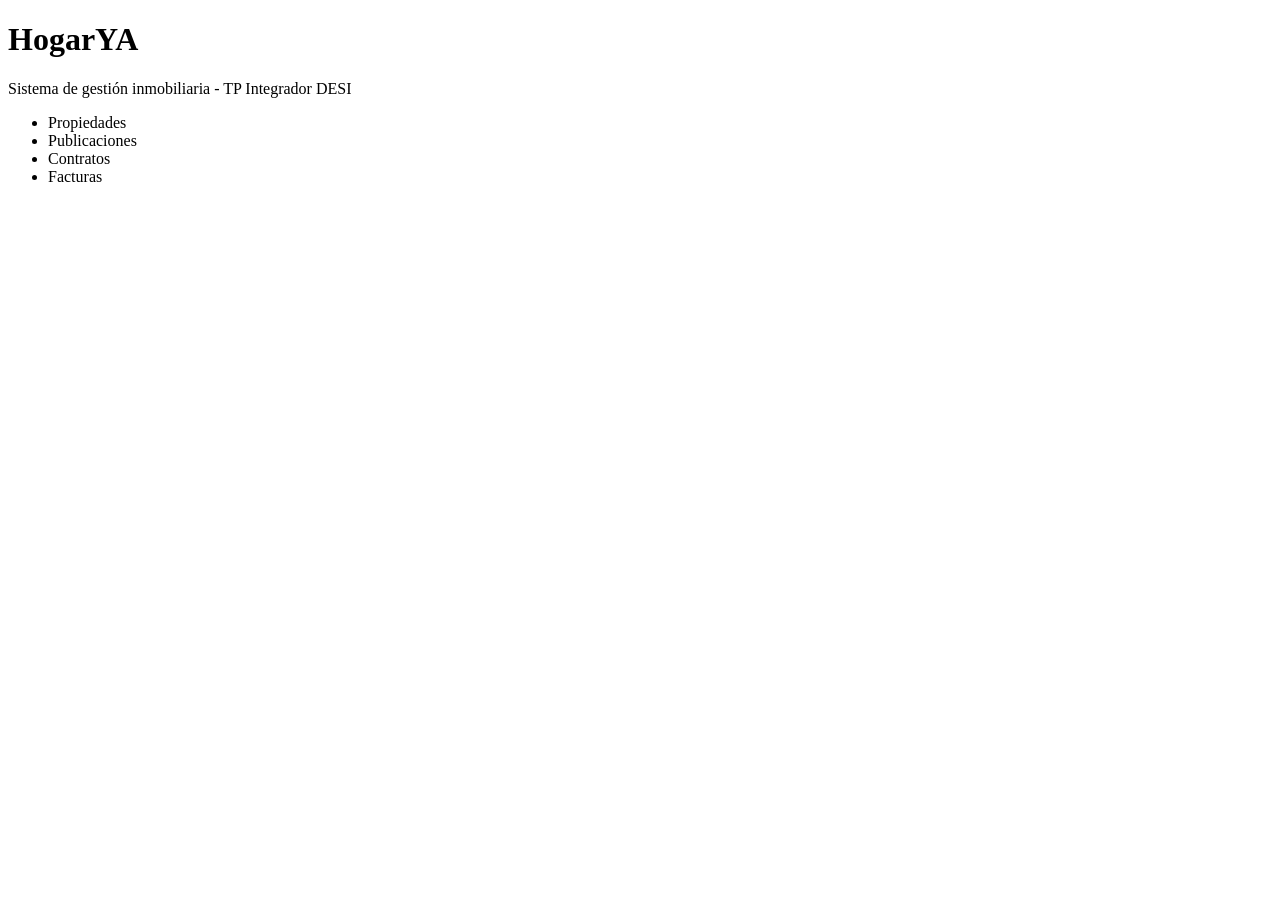
==== src/main/resources/templates/index.html @ 87cca106 "Initial Spring Boot project" ====
<!doctype html>
<html lang="es">
  <head>
    <meta charset="UTF-8" />
    <title>HogarYA</title>
  </head>
  <body>
    <h1>HogarYA</h1>
    <p>Sistema de gestión inmobiliaria - TP Integrador DESI</p>

    <ul>
      <li>Propiedades</li>
      <li>Publicaciones</li>
      <li>Contratos</li>
      <li>Facturas</li>
    </ul>
  </body>
</html>
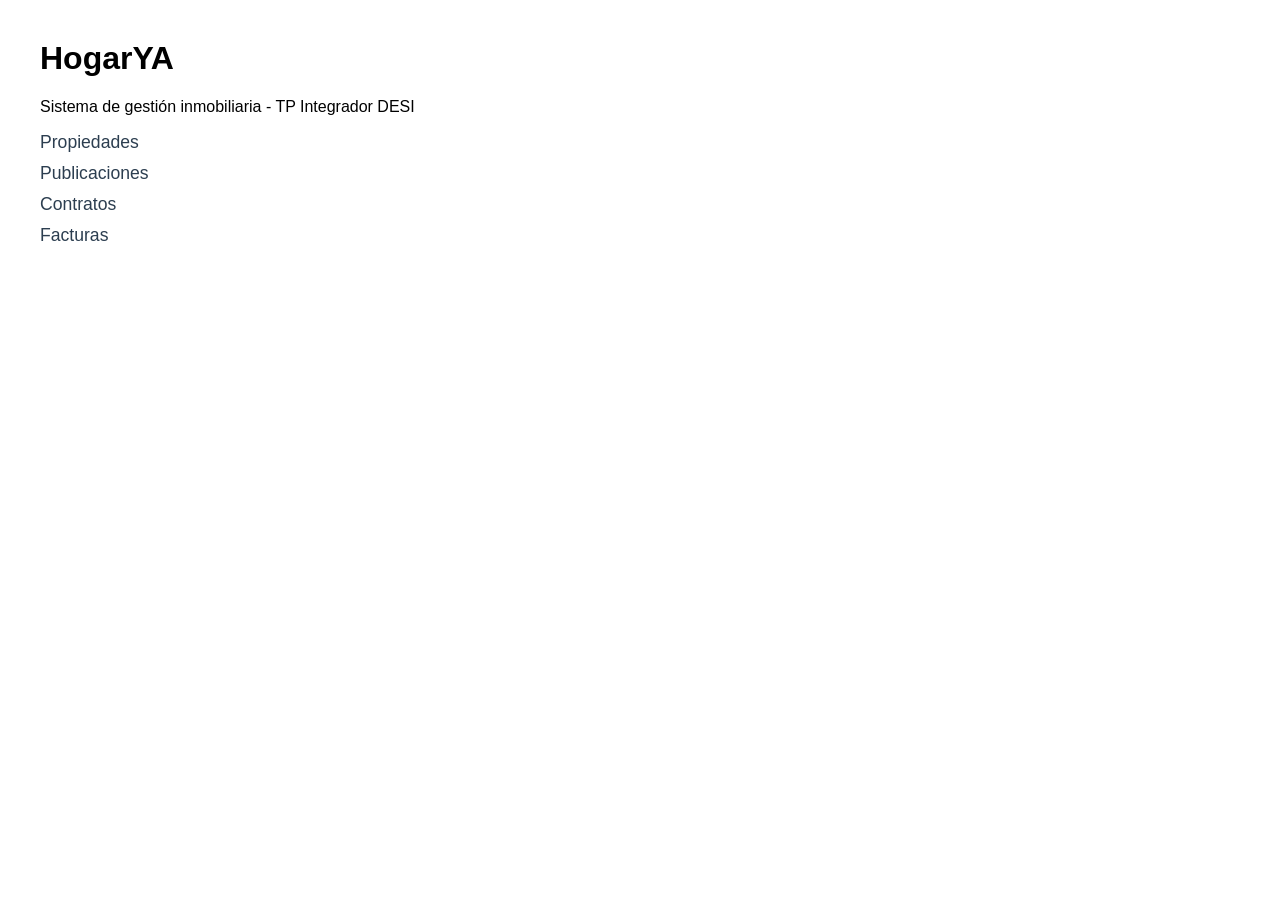
==== commit 442ea999: "fix: update links in index" ====
--- a/src/main/resources/templates/index.html
+++ b/src/main/resources/templates/index.html
@@ -1,18 +1,25 @@
-<!doctype html>
-<html lang="es">
+<!DOCTYPE html>
+<html lang="es" xmlns:th="http://www.thymeleaf.org">
   <head>
     <meta charset="UTF-8" />
     <title>HogarYA</title>
+    <style>
+      body { font-family: Arial, sans-serif; margin: 40px; }
+      ul { list-style: none; padding: 0; }
+      li { margin: 10px 0; }
+      a { color: #2c3e50; font-size: 1.1em; text-decoration: none; }
+      a:hover { text-decoration: underline; }
+    </style>
   </head>
   <body>
     <h1>HogarYA</h1>
     <p>Sistema de gestión inmobiliaria - TP Integrador DESI</p>
 
     <ul>
-      <li>Propiedades</li>
-      <li>Publicaciones</li>
-      <li>Contratos</li>
-      <li>Facturas</li>
+      <li><a th:href="@{/propiedades}">Propiedades</a></li>
+      <li><a th:href="@{/publicaciones}">Publicaciones</a></li>
+      <li><a th:href="@{/contratos}">Contratos</a></li>
+      <li><a th:href="@{/facturas}">Facturas</a></li>
     </ul>
   </body>
 </html>
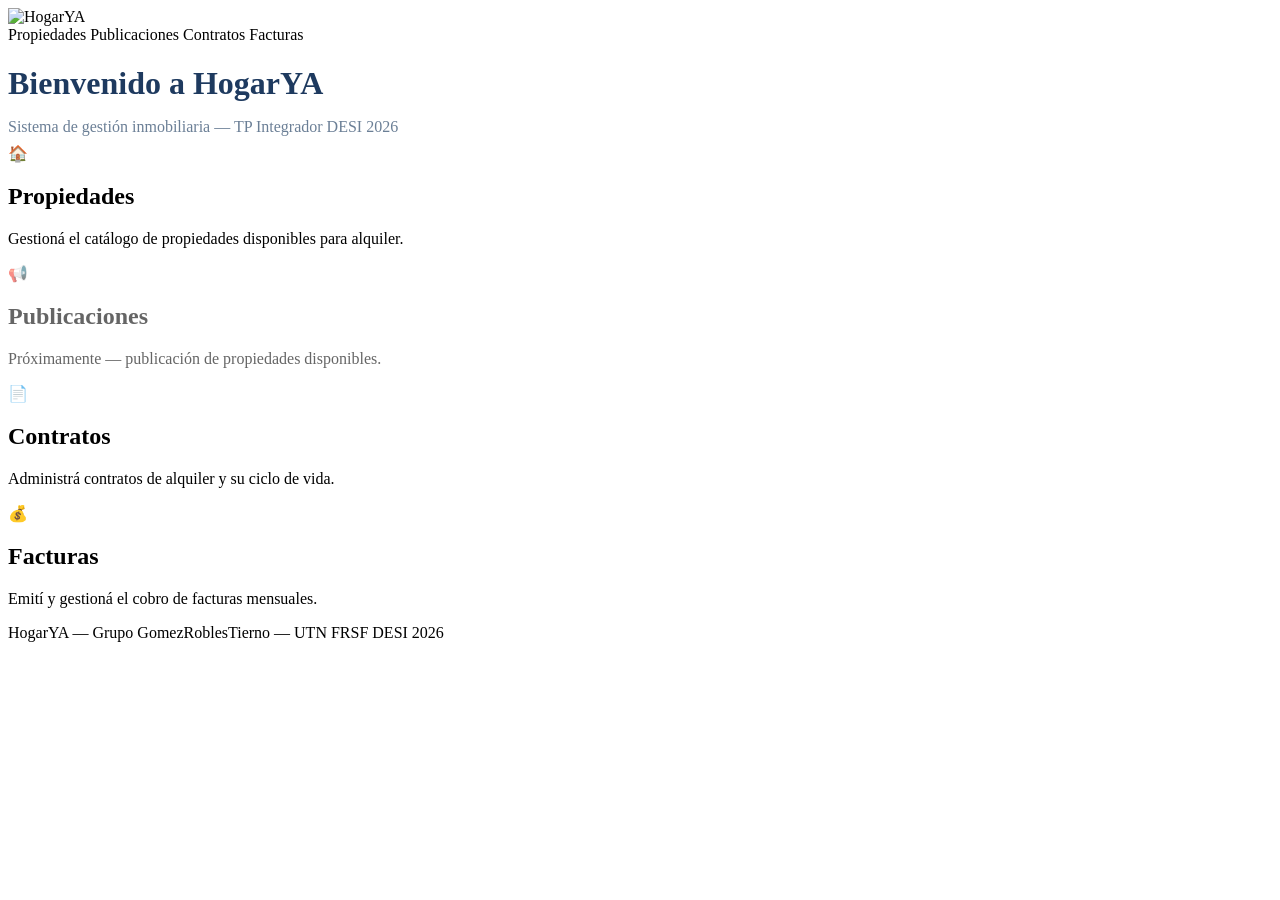
==== commit 67ad13a9: "feat: add unified UI styles with brand colors and logo" ====
--- a/src/main/resources/templates/index.html
+++ b/src/main/resources/templates/index.html
@@ -1,25 +1,53 @@
 <!DOCTYPE html>
 <html lang="es" xmlns:th="http://www.thymeleaf.org">
-  <head>
-    <meta charset="UTF-8" />
+<head>
+    <meta charset="UTF-8"/>
     <title>HogarYA</title>
-    <style>
-      body { font-family: Arial, sans-serif; margin: 40px; }
-      ul { list-style: none; padding: 0; }
-      li { margin: 10px 0; }
-      a { color: #2c3e50; font-size: 1.1em; text-decoration: none; }
-      a:hover { text-decoration: underline; }
-    </style>
-  </head>
-  <body>
-    <h1>HogarYA</h1>
-    <p>Sistema de gestión inmobiliaria - TP Integrador DESI</p>
+    <link rel="stylesheet" th:href="@{/css/hogarya.css}"/>
+</head>
+<body>
 
-    <ul>
-      <li><a th:href="@{/propiedades}">Propiedades</a></li>
-      <li><a th:href="@{/publicaciones}">Publicaciones</a></li>
-      <li><a th:href="@{/contratos}">Contratos</a></li>
-      <li><a th:href="@{/facturas}">Facturas</a></li>
-    </ul>
-  </body>
+<nav class="navbar">
+    <a class="logo" th:href="@{/}"><img th:src="@{/images/logo.png}" alt="HogarYA"/></a>
+    <nav>
+        <a th:href="@{/propiedades}">Propiedades</a>
+        <a th:href="@{/publicaciones}">Publicaciones</a>
+        <a th:href="@{/contratos}">Contratos</a>
+        <a th:href="@{/facturas}">Facturas</a>
+    </nav>
+</nav>
+
+<div class="main-content">
+    <h1 style="color:#1e3a5f; margin-bottom:6px;">Bienvenido a HogarYA</h1>
+    <p style="color:#6b7f96; margin-bottom:8px;">Sistema de gestión inmobiliaria — TP Integrador DESI 2026</p>
+
+    <div class="home-grid">
+        <a class="home-card" th:href="@{/propiedades}">
+            <div class="icon">🏠</div>
+            <h2>Propiedades</h2>
+            <p>Gestioná el catálogo de propiedades disponibles para alquiler.</p>
+        </a>
+        <a class="home-card" th:href="@{/publicaciones}" style="border-top-color:#8a9bb0; opacity:0.6; cursor:not-allowed;">
+            <div class="icon">📢</div>
+            <h2>Publicaciones</h2>
+            <p>Próximamente — publicación de propiedades disponibles.</p>
+        </a>
+        <a class="home-card" th:href="@{/contratos}" style="border-top-color:#e8543a;">
+            <div class="icon">📄</div>
+            <h2>Contratos</h2>
+            <p>Administrá contratos de alquiler y su ciclo de vida.</p>
+        </a>
+        <a class="home-card" th:href="@{/facturas}" style="border-top-color:#e8a020;">
+            <div class="icon">💰</div>
+            <h2>Facturas</h2>
+            <p>Emití y gestioná el cobro de facturas mensuales.</p>
+        </a>
+    </div>
+</div>
+
+<footer class="footer">
+    HogarYA &mdash; Grupo GomezRoblesTierno &mdash; UTN FRSF DESI 2026
+</footer>
+
+</body>
 </html>
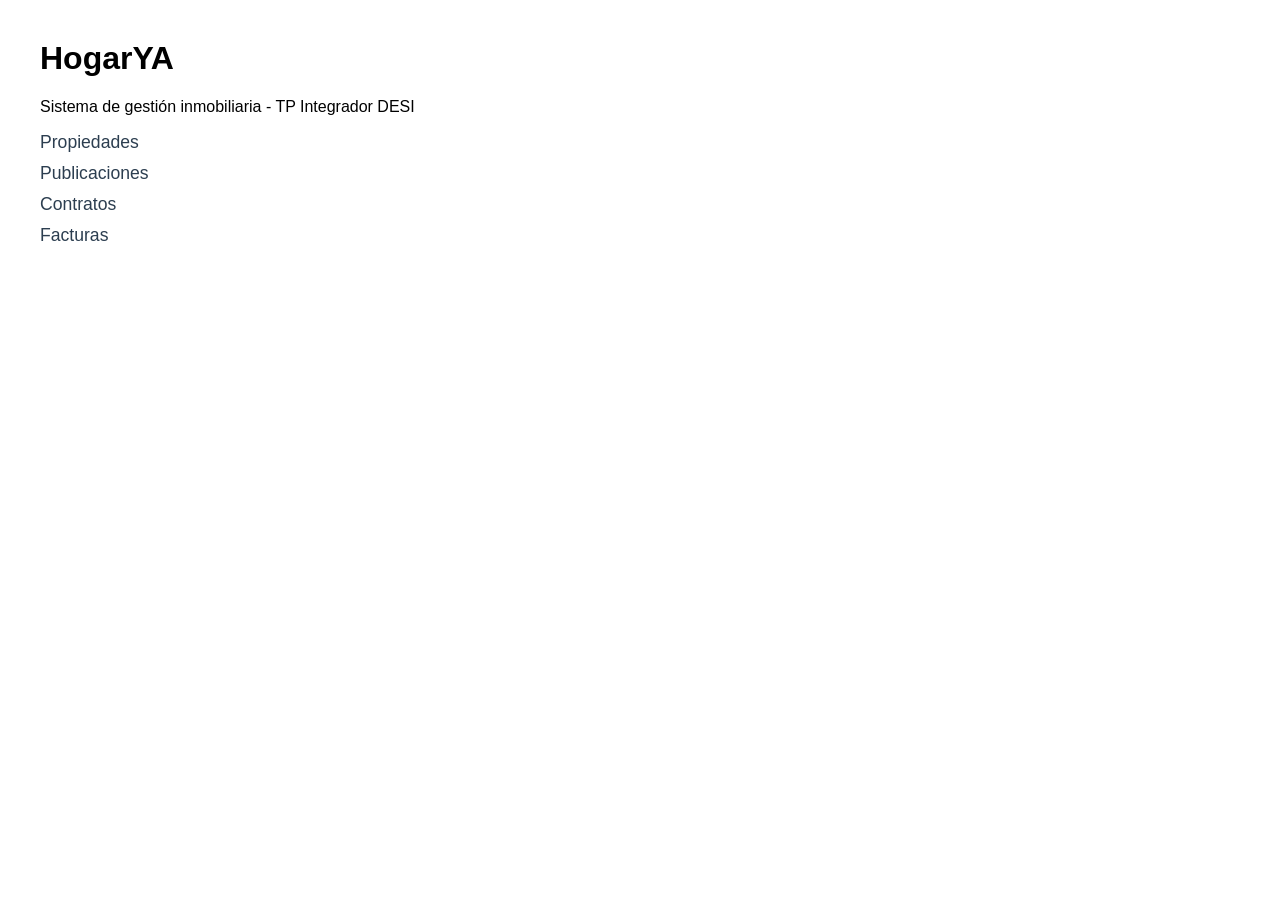
==== commit 39f1a8c2: "WIP: avance publicaciones" ====
--- a/src/main/resources/templates/index.html
+++ b/src/main/resources/templates/index.html
@@ -1,53 +1,25 @@
 <!DOCTYPE html>
 <html lang="es" xmlns:th="http://www.thymeleaf.org">
-<head>
-    <meta charset="UTF-8"/>
+  <head>
+    <meta charset="UTF-8" />
     <title>HogarYA</title>
-    <link rel="stylesheet" th:href="@{/css/hogarya.css}"/>
-</head>
-<body>
+    <style>
+      body { font-family: Arial, sans-serif; margin: 40px; }
+      ul { list-style: none; padding: 0; }
+      li { margin: 10px 0; }
+      a { color: #2c3e50; font-size: 1.1em; text-decoration: none; }
+      a:hover { text-decoration: underline; }
+    </style>
+  </head>
+  <body>
+    <h1>HogarYA</h1>
+    <p>Sistema de gestión inmobiliaria - TP Integrador DESI</p>
 
-<nav class="navbar">
-    <a class="logo" th:href="@{/}"><img th:src="@{/images/logo.png}" alt="HogarYA"/></a>
-    <nav>
-        <a th:href="@{/propiedades}">Propiedades</a>
-        <a th:href="@{/publicaciones}">Publicaciones</a>
-        <a th:href="@{/contratos}">Contratos</a>
-        <a th:href="@{/facturas}">Facturas</a>
-    </nav>
-</nav>
-
-<div class="main-content">
-    <h1 style="color:#1e3a5f; margin-bottom:6px;">Bienvenido a HogarYA</h1>
-    <p style="color:#6b7f96; margin-bottom:8px;">Sistema de gestión inmobiliaria — TP Integrador DESI 2026</p>
-
-    <div class="home-grid">
-        <a class="home-card" th:href="@{/propiedades}">
-            <div class="icon">🏠</div>
-            <h2>Propiedades</h2>
-            <p>Gestioná el catálogo de propiedades disponibles para alquiler.</p>
-        </a>
-        <a class="home-card" th:href="@{/publicaciones}" style="border-top-color:#8a9bb0; opacity:0.6; cursor:not-allowed;">
-            <div class="icon">📢</div>
-            <h2>Publicaciones</h2>
-            <p>Próximamente — publicación de propiedades disponibles.</p>
-        </a>
-        <a class="home-card" th:href="@{/contratos}" style="border-top-color:#e8543a;">
-            <div class="icon">📄</div>
-            <h2>Contratos</h2>
-            <p>Administrá contratos de alquiler y su ciclo de vida.</p>
-        </a>
-        <a class="home-card" th:href="@{/facturas}" style="border-top-color:#e8a020;">
-            <div class="icon">💰</div>
-            <h2>Facturas</h2>
-            <p>Emití y gestioná el cobro de facturas mensuales.</p>
-        </a>
-    </div>
-</div>
-
-<footer class="footer">
-    HogarYA &mdash; Grupo GomezRoblesTierno &mdash; UTN FRSF DESI 2026
-</footer>
-
-</body>
+    <ul>
+      <li><a th:href="@{/propiedades}">Propiedades</a></li>
+      <li><a th:href="@{/publicaciones/alta}">Publicaciones</a></li>
+      <li><a th:href="@{/contratos}">Contratos</a></li>
+      <li><a th:href="@{/facturas}">Facturas</a></li>
+    </ul>
+  </body>
 </html>
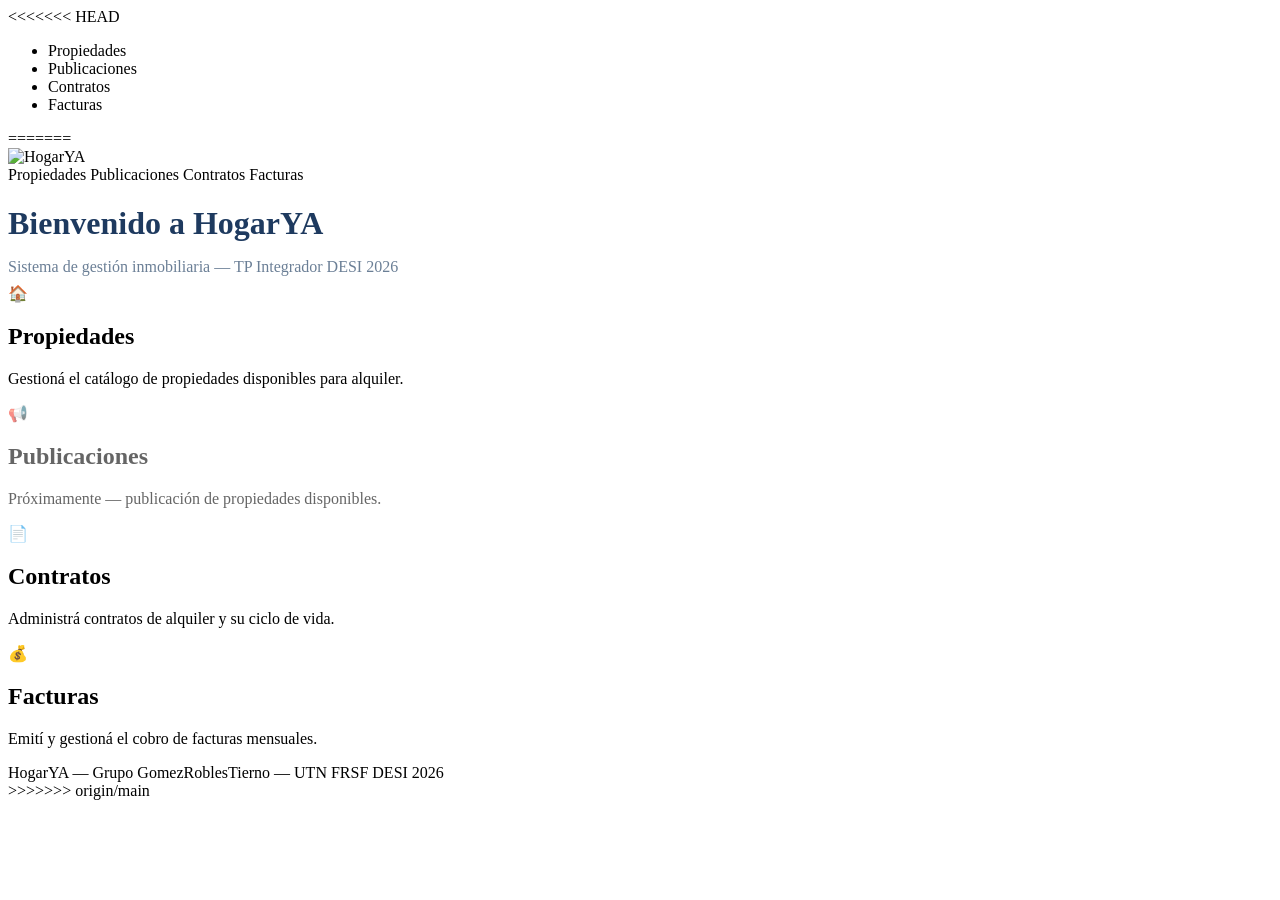
==== commit 273af8f3: "Merge origin/main into feature/epic2" ====
--- a/src/main/resources/templates/index.html
+++ b/src/main/resources/templates/index.html
@@ -1,25 +1,63 @@
 <!DOCTYPE html>
 <html lang="es" xmlns:th="http://www.thymeleaf.org">
-  <head>
-    <meta charset="UTF-8" />
+<head>
+    <meta charset="UTF-8"/>
     <title>HogarYA</title>
-    <style>
-      body { font-family: Arial, sans-serif; margin: 40px; }
-      ul { list-style: none; padding: 0; }
-      li { margin: 10px 0; }
-      a { color: #2c3e50; font-size: 1.1em; text-decoration: none; }
-      a:hover { text-decoration: underline; }
-    </style>
-  </head>
-  <body>
-    <h1>HogarYA</h1>
-    <p>Sistema de gestión inmobiliaria - TP Integrador DESI</p>
+    <link rel="stylesheet" th:href="@{/css/hogarya.css}"/>
+</head>
+<body>
 
+<<<<<<< HEAD
     <ul>
       <li><a th:href="@{/propiedades}">Propiedades</a></li>
-      <li><a th:href="@{/publicaciones/alta}">Publicaciones</a></li>
+      <li><a th:href="@{/publicaciones}">Publicaciones</a></li>
       <li><a th:href="@{/contratos}">Contratos</a></li>
       <li><a th:href="@{/facturas}">Facturas</a></li>
     </ul>
   </body>
+=======
+<nav class="navbar">
+    <a class="logo" th:href="@{/}"><img th:src="@{/images/logo.png}" alt="HogarYA"/></a>
+    <nav>
+        <a th:href="@{/propiedades}">Propiedades</a>
+        <a th:href="@{/publicaciones}">Publicaciones</a>
+        <a th:href="@{/contratos}">Contratos</a>
+        <a th:href="@{/facturas}">Facturas</a>
+    </nav>
+</nav>
+
+<div class="main-content">
+    <h1 style="color:#1e3a5f; margin-bottom:6px;">Bienvenido a HogarYA</h1>
+    <p style="color:#6b7f96; margin-bottom:8px;">Sistema de gestión inmobiliaria — TP Integrador DESI 2026</p>
+
+    <div class="home-grid">
+        <a class="home-card" th:href="@{/propiedades}">
+            <div class="icon">🏠</div>
+            <h2>Propiedades</h2>
+            <p>Gestioná el catálogo de propiedades disponibles para alquiler.</p>
+        </a>
+        <a class="home-card" th:href="@{/publicaciones}" style="border-top-color:#8a9bb0; opacity:0.6; cursor:not-allowed;">
+            <div class="icon">📢</div>
+            <h2>Publicaciones</h2>
+            <p>Próximamente — publicación de propiedades disponibles.</p>
+        </a>
+        <a class="home-card" th:href="@{/contratos}" style="border-top-color:#e8543a;">
+            <div class="icon">📄</div>
+            <h2>Contratos</h2>
+            <p>Administrá contratos de alquiler y su ciclo de vida.</p>
+        </a>
+        <a class="home-card" th:href="@{/facturas}" style="border-top-color:#e8a020;">
+            <div class="icon">💰</div>
+            <h2>Facturas</h2>
+            <p>Emití y gestioná el cobro de facturas mensuales.</p>
+        </a>
+    </div>
+</div>
+
+<footer class="footer">
+    HogarYA &mdash; Grupo GomezRoblesTierno &mdash; UTN FRSF DESI 2026
+</footer>
+
+</body>
+>>>>>>> origin/main
 </html>
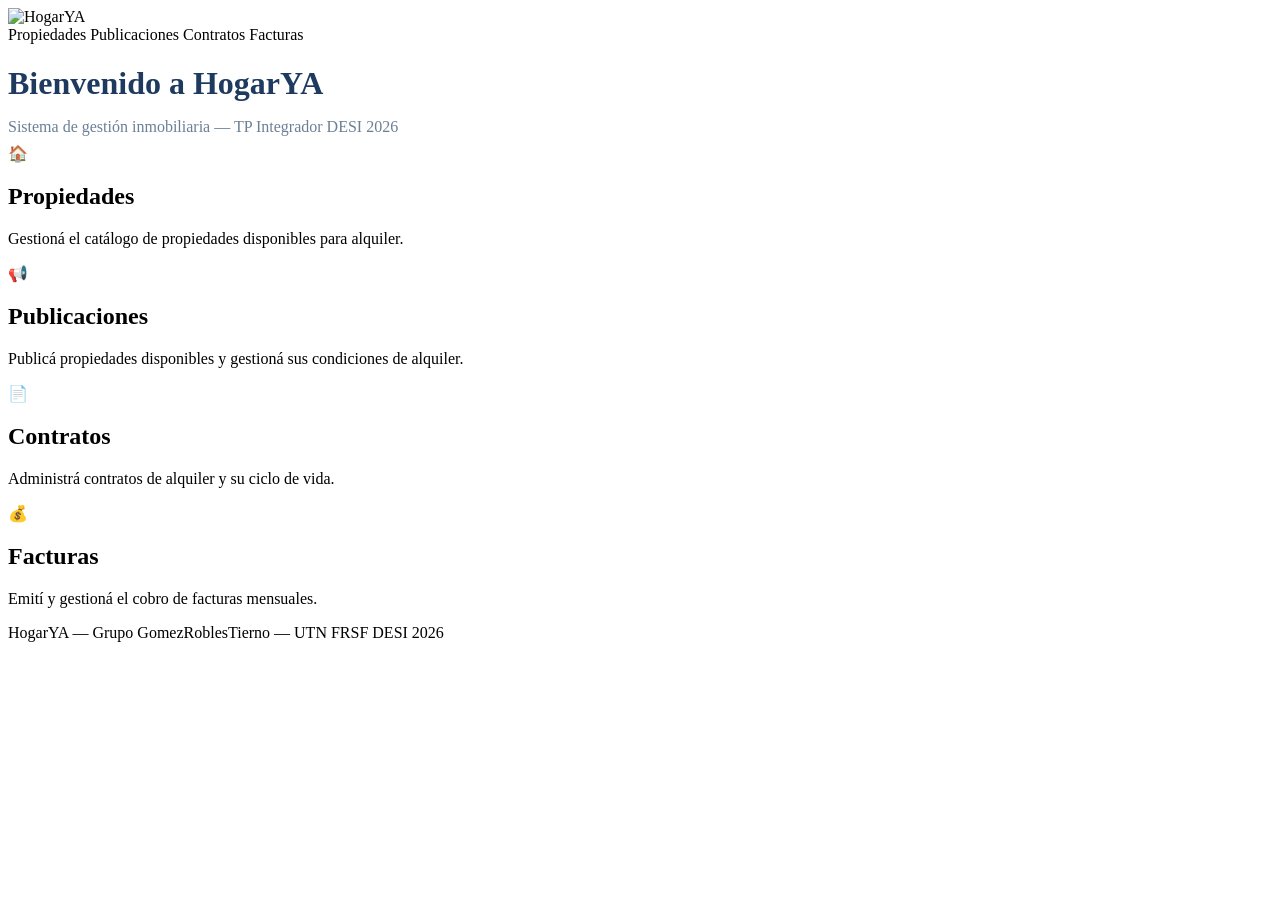
==== commit 02047db3: "Epic 2: ABMC Publicaciones completo - listado, alta, edicion, eliminacion" ====
--- a/src/main/resources/templates/index.html
+++ b/src/main/resources/templates/index.html
@@ -7,15 +7,6 @@
 </head>
 <body>
 
-<<<<<<< HEAD
-    <ul>
-      <li><a th:href="@{/propiedades}">Propiedades</a></li>
-      <li><a th:href="@{/publicaciones}">Publicaciones</a></li>
-      <li><a th:href="@{/contratos}">Contratos</a></li>
-      <li><a th:href="@{/facturas}">Facturas</a></li>
-    </ul>
-  </body>
-=======
 <nav class="navbar">
     <a class="logo" th:href="@{/}"><img th:src="@{/images/logo.png}" alt="HogarYA"/></a>
     <nav>
@@ -36,10 +27,10 @@
             <h2>Propiedades</h2>
             <p>Gestioná el catálogo de propiedades disponibles para alquiler.</p>
         </a>
-        <a class="home-card" th:href="@{/publicaciones}" style="border-top-color:#8a9bb0; opacity:0.6; cursor:not-allowed;">
+        <a class="home-card" th:href="@{/publicaciones}" style="border-top-color:#2e7d32;">
             <div class="icon">📢</div>
             <h2>Publicaciones</h2>
-            <p>Próximamente — publicación de propiedades disponibles.</p>
+            <p>Publicá propiedades disponibles y gestioná sus condiciones de alquiler.</p>
         </a>
         <a class="home-card" th:href="@{/contratos}" style="border-top-color:#e8543a;">
             <div class="icon">📄</div>
@@ -59,5 +50,4 @@
 </footer>
 
 </body>
->>>>>>> origin/main
-</html>
+</html>
